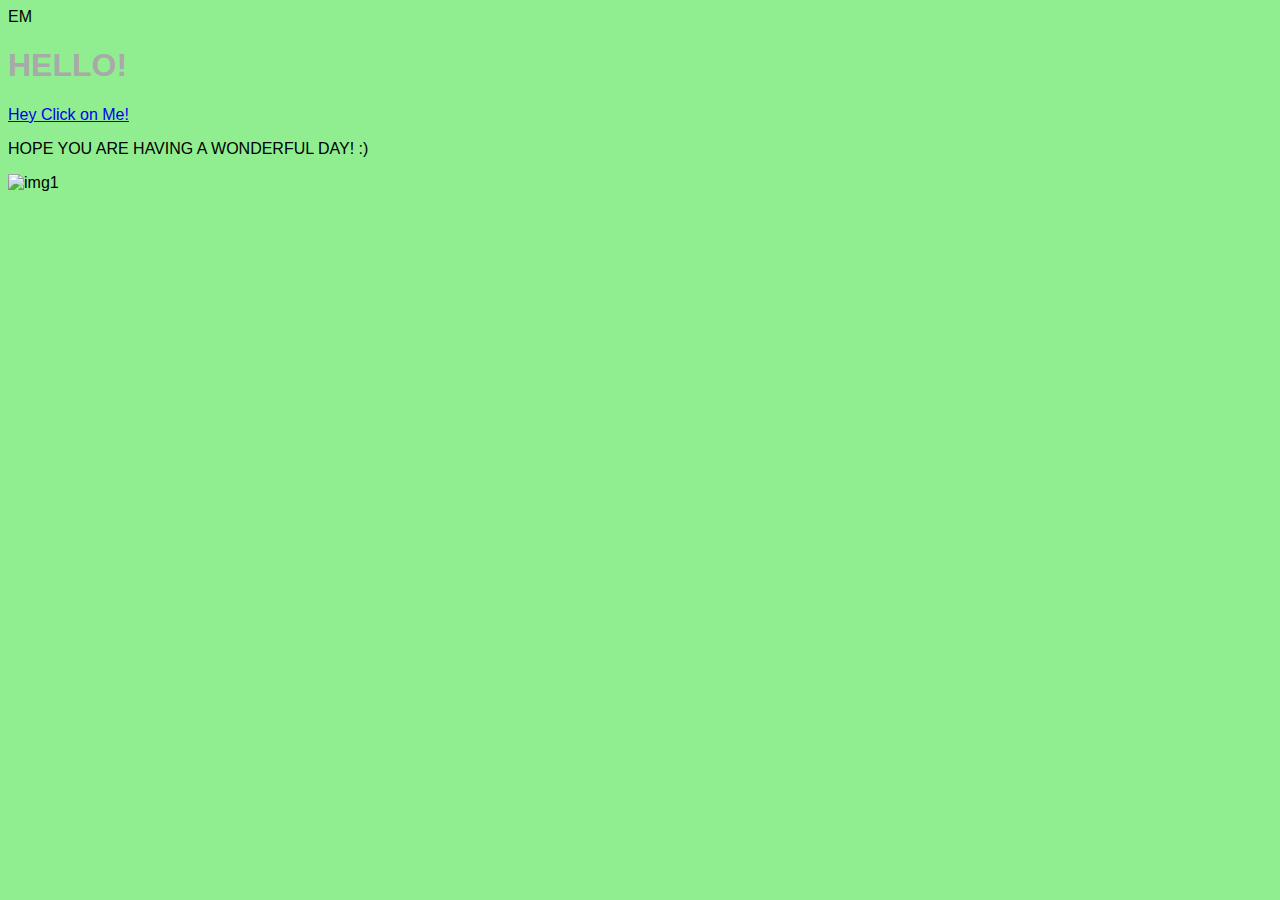
==== index.html @ 62c80e0e "initial commit" ====
<HTML>
  <HEAD>
    <LINK REL="stylesheet" HREF="./Styles/styles.css">
	<SCRIPT SRC= "./Scripts/script.js"> </SCRIPT>
    <TITLE>My First Web Page</TITLE>
  </HEAD>
  <BODY>
    <H1>HELLO!</H1>
	<A HREF="next_page.html">Hey Click on Me!</A>
    <P>HOPE YOU ARE HAVING A WONDERFUL DAY! :) </P>
		<img src="https://rabbit.org/adoption/bunny.jpg" alt="img1">
  </BODY>
</HTML>
---- Styles/styles.css ----
body {
  background-color: lightgreen;
  font-family: sans-serif;
}

h1 {
  color: darkgrey;
}
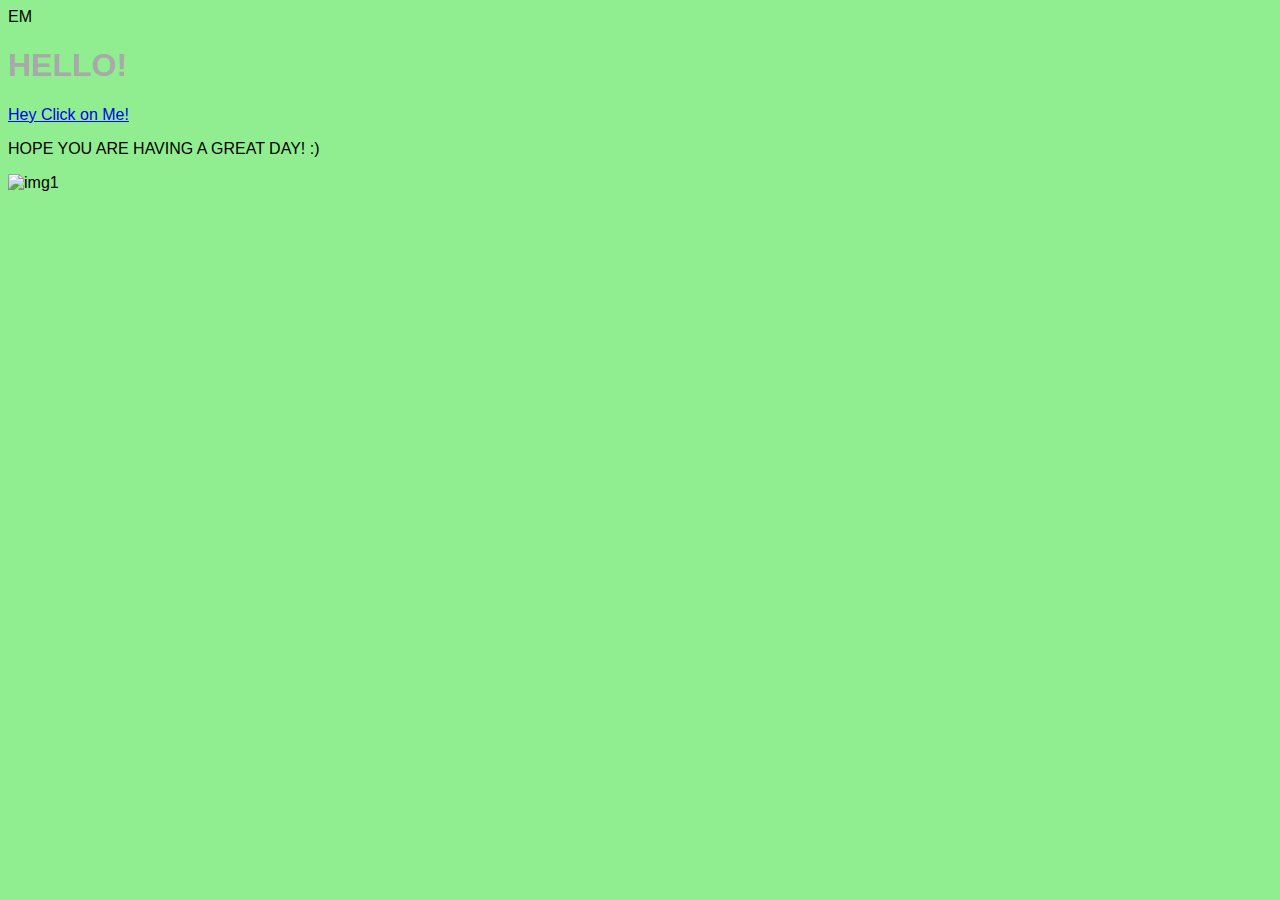
==== commit 6540897d: "changed greeting in index page" ====
--- a/index.html
+++ b/index.html
@@ -7,7 +7,7 @@
   <BODY>
     <H1>HELLO!</H1>
 	<A HREF="next_page.html">Hey Click on Me!</A>
-    <P>HOPE YOU ARE HAVING A WONDERFUL DAY! :) </P>
+    <P>HOPE YOU ARE HAVING A GREAT DAY! :) </P>
 		<img src="https://rabbit.org/adoption/bunny.jpg" alt="img1">
   </BODY>
 </HTML>
